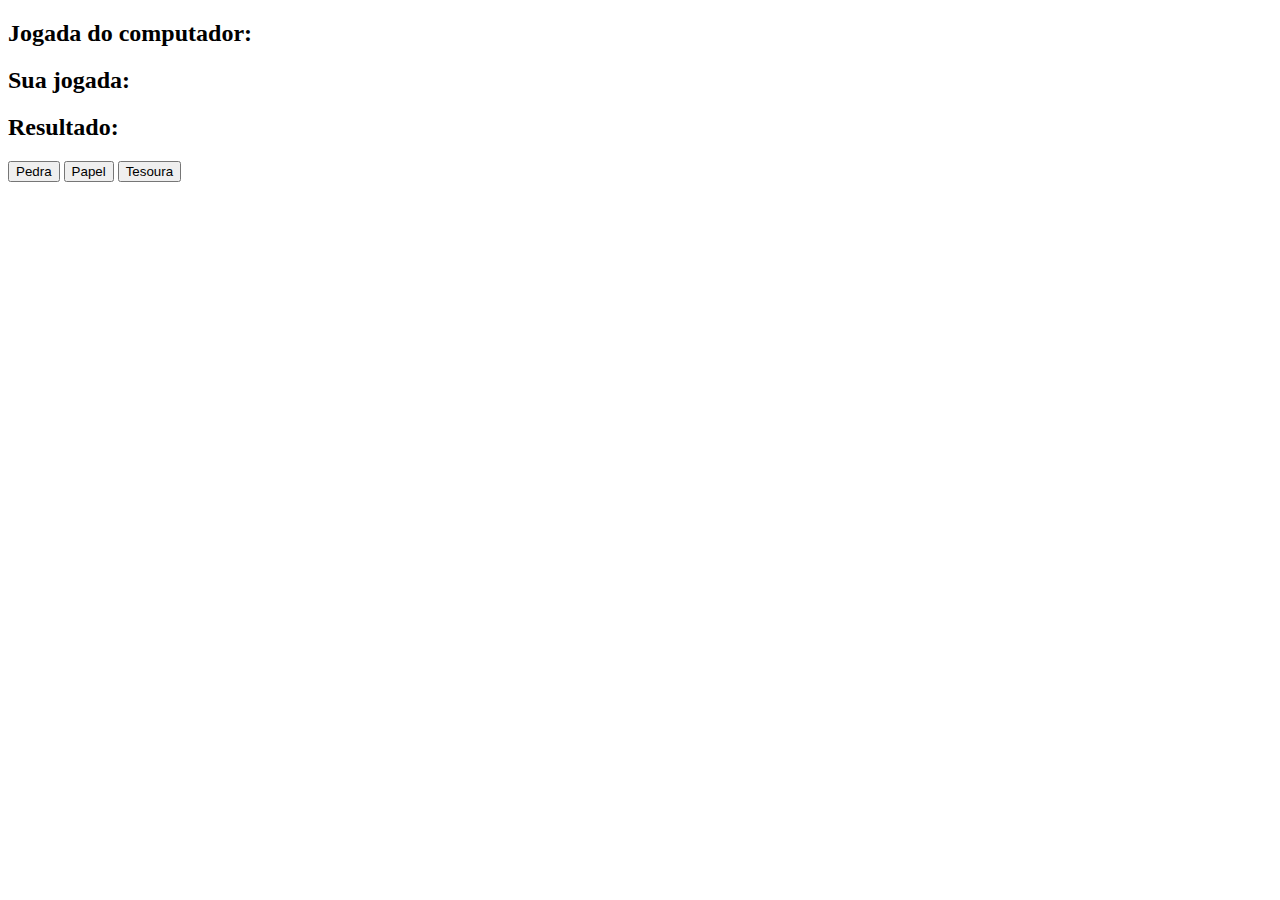
==== papercisor/index.html @ 68e4409d "projeto jogo papel pedra e tesoura em js" ====
<!DOCTYPE html>
<html lang="eng" dir="ltr">
    <head>
        <meta charset="UTF-8">
        <title> Jogo Papel e Tesoura</title>
    </head>
    <body>

        <h2>Jogada do computador: <span id="computer-play"></span></h2>
        <h2>Sua jogada: <span id="user-play"></span></h2>
        <h2>Resultado: <span id="result"></span></h2>

        <button id="rock">Pedra</button>
        <button id="paper">Papel</button>
        <button id="scissor">Tesoura</button>

        <script src="app.js" charset="UTF-8"></script>
    </body>
</html>
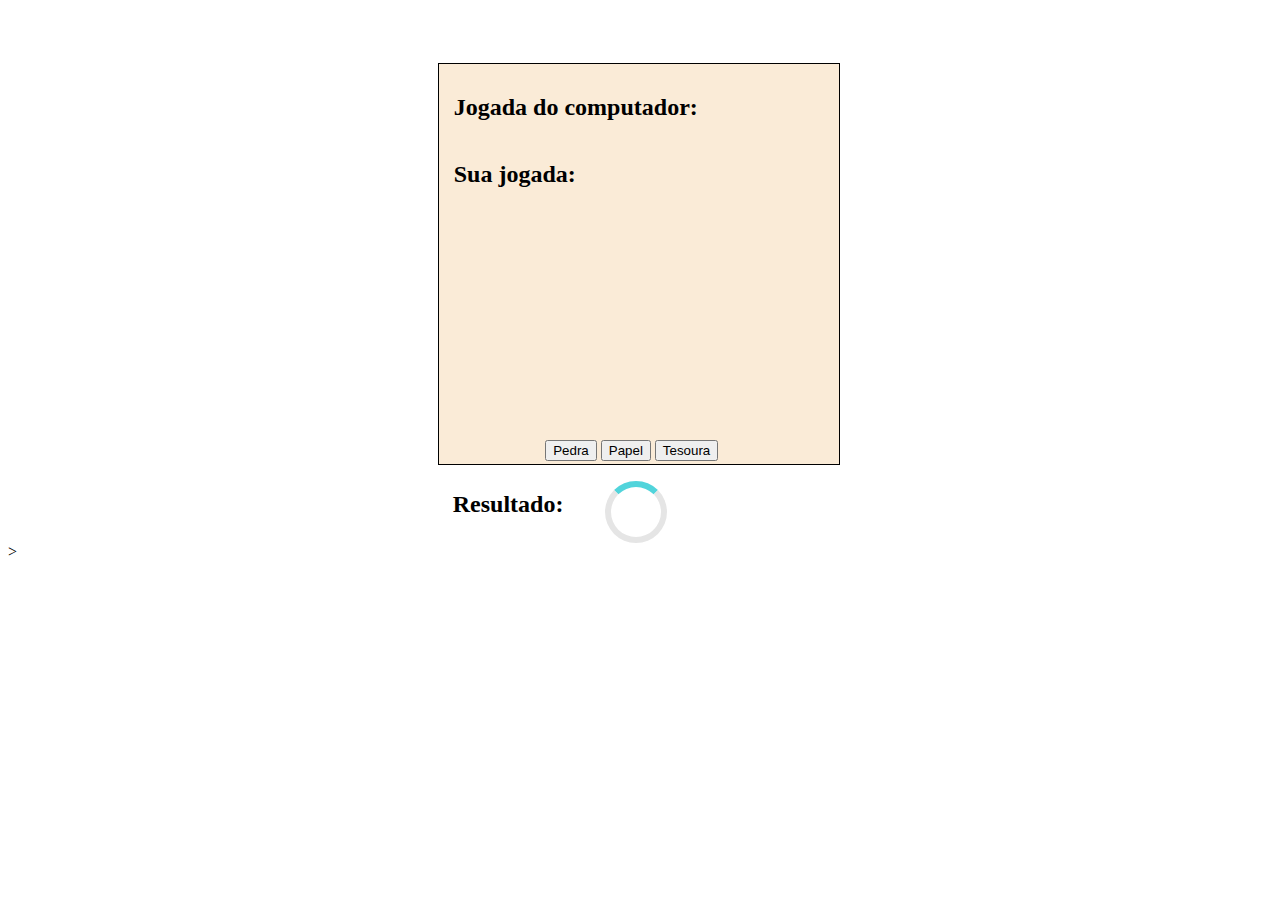
==== commit 41829511: "alteracoes de layout sobre o jogo" ====
--- a/papercisor/index.html
+++ b/papercisor/index.html
@@ -3,17 +3,22 @@
     <head>
         <meta charset="UTF-8">
         <title> Jogo Papel e Tesoura</title>
+        <script src="app.js" charset="UTF-8"></script>
+        <link rel="stylesheet" href="style.css">
     </head>
     <body>
-
-        <h2>Jogada do computador: <span id="computer-play"></span></h2>
-        <h2>Sua jogada: <span id="user-play"></span></h2>
-        <h2>Resultado: <span id="result"></span></h2>
-
-        <button id="rock">Pedra</button>
-        <button id="paper">Papel</button>
-        <button id="scissor">Tesoura</button>
-
-        <script src="app.js" charset="UTF-8"></script>
+        <div class="thecontainer">
+            <h2>Jogada do computador: <span id="computer-play"></span></h2>
+            <h2>Sua jogada: <span id="user-play"></span></h2>
+        </div>
+        <div class="thesecondcontainer">
+            <button id="rock">Pedra</button>
+            <button id="paper">Papel</button>
+            <button id="scissor">Tesoura</button>
+        </div>
+        <div class="thethirdcontainer">
+            <h2>Resultado: <span id="result"></span></h2>
+            <div class="c-loader"></div>
+        </div>>
     </body>
 </html>--- a/papercisor/style.css
+++ b/papercisor/style.css
@@ -0,0 +1,36 @@
+.thecontainer {
+    background: antiquewhite;
+    width: 400px;
+    height: 400px;
+    border: solid 1px black;
+    margin-left: 34%;
+    margin-top: 5%;
+}
+.thesecondcontainer {
+    margin-left: 42.5%;
+    margin-top: -2%;
+}
+h2 {
+    font-size: 24px;
+    padding: 10px 10px 10px 15px;
+}
+.thethirdcontainer {
+    margin-left: 34%;
+    margin-top: 0%;
+}
+
+.c-loader {
+    animation: is-rotating 2s infinite;
+    border: 6px solid #e5e5e5;
+    border-radius: 50%;
+    border-top-color: #51d4db;
+    height: 50px;
+    width: 50px;
+    margin-left: 20%;
+    margin-top: -8%;
+ }  
+@keyframes is-rotating {
+   to {
+     transform: rotate(1turn);
+   }
+}